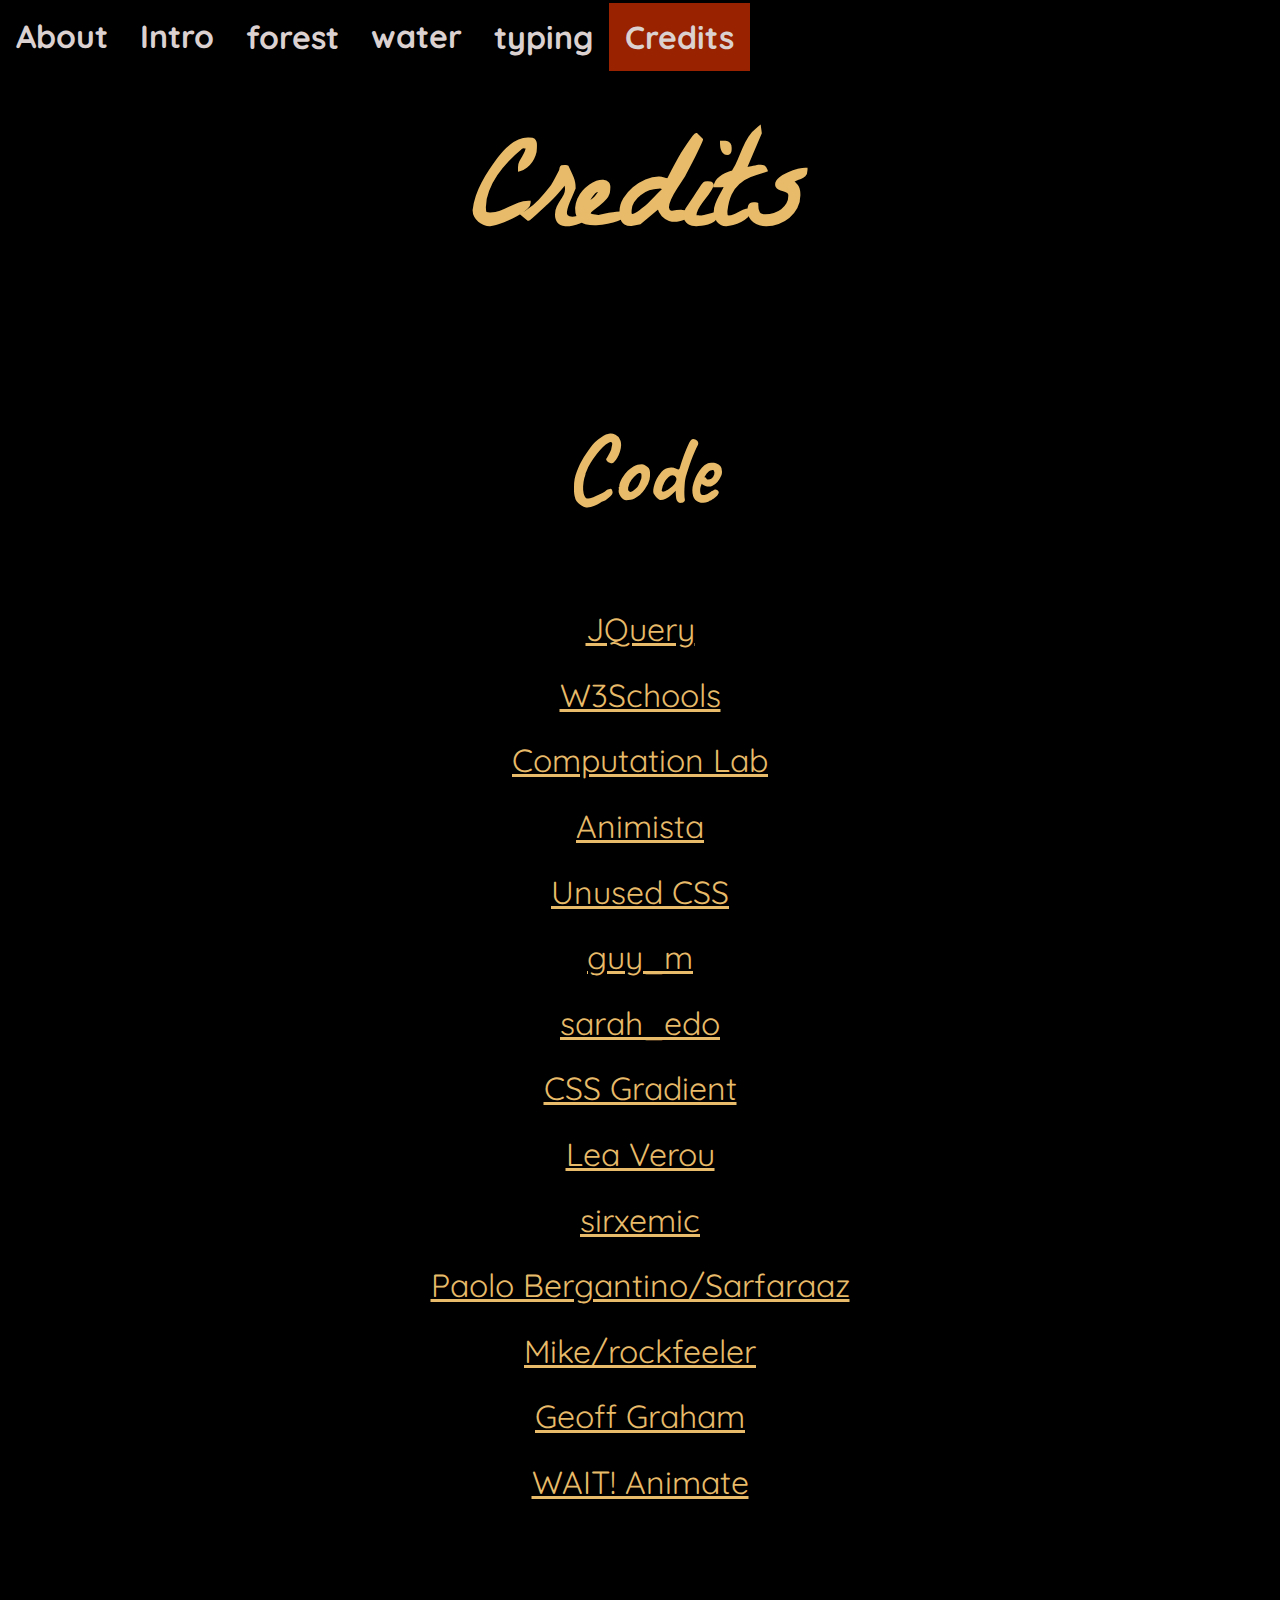
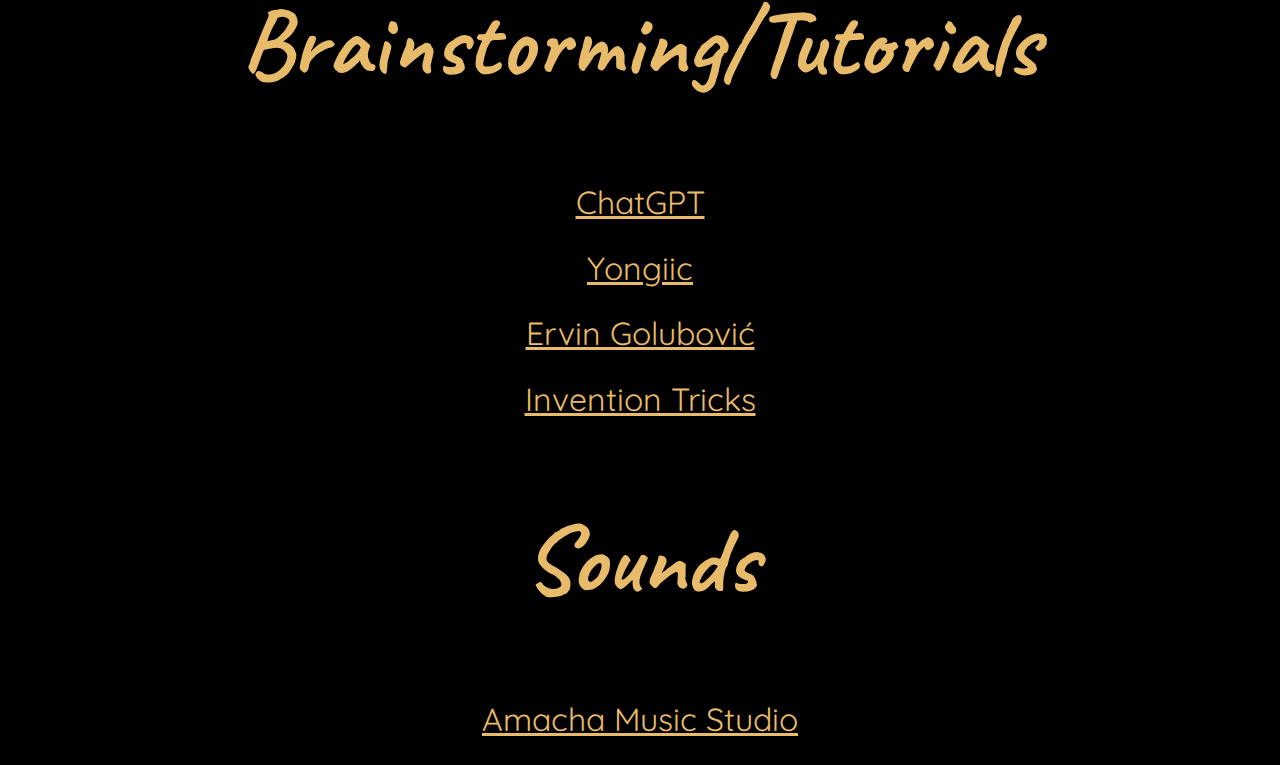
==== credits.html @ 82d1038f "Initial commit" ====
<!DOCTYPE html>
<html lang="en">

<head>
    <meta charset="UTF-8" />
    <meta name="viewport" content="width=device-width, initial-scale=1.0" />
    <title>20/40</title>
    <link rel="stylesheet" href="css/style.css" />
</head>

<body class="creditsBody">
    <!-- W3Schools Navigation Bar -->
    <!-- https://www.w3schools.com/css/css_navbar.asp -->
    <nav>
        <ul>
            <li><a href="index.html">About</a></li>
            <li><a href="intro.html">Intro</a></li>
            <li><a href="forest.html">forest</a></li>
            <li><a href="water.html">water</a></li>
            <li><a href="typing.html">typing</a></li>
            <li><a href="credits.html" class="active">Credits</a></li>
    </nav>
    <h1>Credits</h1>
    <h2>Code</h2>
    <a href="https://jquery.com/">JQuery</a>
    <a href="https://www.w3schools.com/">W3Schools</a>
    <a href="https://clab.concordia.ca/">Computation Lab</a>
    <a href="http://animista.net">Animista</a>
    <a href="https://unused-css.com/blog/css-shake-animation/">Unused CSS</a>
    <a
        href="https://stackoverflow.com/questions/8114657/how-to-style-the-parent-element-when-hovering-a-child-element">guy_m</a>
    <a href="https://cssgrid-generator.netlify.app/">sarah_edo</a>
    <a href="https://cssgradient.io/">CSS Gradient</a>
    <a href="https://projects.verou.me/bubbly/">Lea Verou</a>
    <a href="https://github.com/sirxemic/jquery.ripples/">sirxemic</a>
    <a href="https://stackoverflow.com/questions/1191464/is-there-a-way-to-use-use-text-as-the-background-with-css">Paolo
        Bergantino/Sarfaraaz</a>
    <a
        href="https://stackoverflow.com/questions/4502633/how-to-affect-other-elements-when-one-element-is-hovered">Mike/rockfeeler</a>
    <a href="https://codepen.io/geoffgraham/pen/jrWwWM">Geoff Graham</a>
    <a href="waitanimate.wstone.uk">WAIT! Animate</a>



    <h2>Brainstorming/Tutorials</h2>
    <a href="https://openai.com/blog/chatgpt">ChatGPT</a>
    <a href="https://www.youtube.com/watch?v=vD8zD-6dhyM">Yongiic</a>
    <a href="https://www.youtube.com/watch?v=ygPpr-yqsZQ">Ervin Golubović</a>
    <a href="https://www.youtube.com/watch?v=AlKNJdMMCY8">Invention Tricks</a>

    <h2>Sounds</h2>
    <a href="https://amachamusic.chagasi.com/">Amacha Music Studio</a>
    <!-- <script src="js/script.js"></script> -->
</body>

</html>
---- css/style.css ----
@import url("https://fonts.googleapis.com/css2?family=Caveat&family=DM+Sans:ital,opsz,wght@0,9..40,400;0,9..40,700;1,9..40,400;1,9..40,700&family=La+Belle+Aurore&family=Playfair+Display:ital,wght@0,400;0,700;1,400;1,700&family=Playfair:ital,opsz,wght@0,5..1200,400;0,5..1200,700;1,5..1200,400;1,5..1200,700&family=Quicksand:wght@400;700&display=swap");

body {
  margin: 0;
  padding: 0;
  box-sizing: border-box;
}

h1 {
  text-align: center;
  font-size: 8rem;
  font-family: "La Belle Aurore", cursive;
}

h2 {
  text-align: center;
  font-size: 4rem;
  font-family: "Caveat", cursive;
}

h1,
h2 {
  color: #e7bb69;
}

a,
a:visited {
  color: #e7bb69;
}

a:hover {
  color: rgb(132, 25, 19);
}

a:active {
  color: blue;
}

/* W3Schools Navigation Bar */
/* https://www.w3schools.com/css/css_navbar.asp */

nav {
  opacity: 0;
  transition: opacity 0.5s;
}

nav:hover {
  opacity: 1;
}

ul {
  list-style-type: none;
  margin: 0;
  padding: 0;
  position: fixed;
  top: 0;
  width: 100%;
  overflow: hidden;
  background-color: black;
  z-index: 10;
  font-size: 1.5em;
}

li {
  float: left;
  font-family: "DM Sans", sans-serif;
  font-weight: 700;
}

li a {
  display: block;
  text-align: center;
  padding: 14px 16px;
  text-decoration: none;
  color: #dbd1d0;
}

li a:visited {
  color: #dbd1d0;
}

li a:hover {
  color: black;
  background-color: #dbd1d0;
}

li a:active {
  color: white;
  background-color: #992200;
}

.active {
  background-color: #992200;
}

.navRightSide {
  float: right;
  font-family: "Playfair Display", serif;
  font-weight: 700;
}

/* Video Area */

.videoArea {
  display: flex;
  justify-content: center;
  align-items: center;
}

.videoArea video {
  border: 1em outset #cc6600;
  box-shadow: 10px 5px 10px black;
}

footer {
  display: flex;
  justify-content: center;
  flex: auto;
}

.footerContainer {
  background: black;
  border-radius: 0.4em;
  width: 10%;
  height: auto;
  /* min-height: 0.5em; */
  box-shadow: 10px 5px 10px black;
  margin: 5% 4%;
  border: thick double #cc6600;
  text-align: center;
  font-size: 2rem;
  padding: 2% 3%;
}

.footerContainer a {
  text-decoration: none;
  transition: all 0.3s;
}

.footerContainer.fortyText {
  font-size: 2.5rem;
}

/* Code from W3Schools */
/* https://www.w3schools.com/howto/howto_css_fullscreen_video.asp */
.bgVideo {
  position: fixed;
  right: 0;
  bottom: 0;
  min-width: 100%;
  min-height: 100%;
  z-index: -10;
}

.introTitle {
  display: flex;
  justify-content: center;
  align-items: center;
}

.twentyText {
  font-family: "Quicksand", sans-serif;
}

.fortyText {
  font-family: "Playfair", serif;
}

.twentyTextHand,
.fortyTextHand {
  font-size: 2rem;
}

.twentyTextHand {
  font-family: "Caveat", cursive;
}

.fortyTextHand {
  font-family: "La Belle Aurore", cursive;
}

/* Speech Bubble Code from Lea Verou */
/* https://projects.verou.me/bubbly/ */
.twentyTextbox,
.fortyTextbox {
  position: relative;
  background: black;
  border-radius: 0.4em;
  width: 40%;
  min-width: 600px;
  min-height: 8em;
  box-shadow: 10px 5px 10px black;
  margin: 7% 0;
  border: thick double #cc6600;
}

.twentyTextbox {
  margin-left: 5%;
}

.twentyTextbox:after {
  content: "";
  position: absolute;
  left: 0;
  top: 50%;
  border: 45px solid transparent;
  border-right-color: black;
  border-left: 0;
  margin-top: -45px;
  margin-left: -45px;
  z-index: -1;
}

.twentyTextbox p,
.fortyTextbox p {
  padding: 1% 4%;
  margin: 3% 1%;
  font-size: 2em;
  color: white;
}

.fortyTextbox {
  margin-right: 5%;
  left: 55%;
}

.fortyTextbox:after {
  content: "";
  position: absolute;
  right: 0;
  top: 50%;
  width: 0;
  height: 0;
  border: 45px solid transparent;
  border-left-color: black;
  border-right: 0;
  margin-top: -45px;
  margin-right: -45px;
  z-index: -1;
}

/* Index */
.indexTitle {
  text-align: center;
  padding: 5% 2%;
  margin: auto;
  color: #ffa922;
  font-size: 2rem;
  font-family: "DM Sans", sans-serif;
}

.indexTitle h2 {
  color: #ffa922;
}

.indexTitle a {
  color: #ffa922;
  font-size: 4rem;
  transition: color 0.5s;
  font-family: "La Belle Aurore", cursive;
  font-size: 6rem;
}

.indexTitle a:hover {
  color: rgb(122, 23, 23);
}

/* Intro */

.introBody {
  background: rgb(122, 23, 23);
}

/* Gradient code from CSS Gradient */
/* https://cssgradient.io/ */
.redGradientArea {
  min-height: 2500px;
}

.orangeGradientArea {
  min-height: 1000px;
}

.yellowGradientArea {
  min-height: 100vh;
  width: auto;
}

.redGradientArea {
  background: rgb(194, 77, 38);
  background: linear-gradient(
    0deg,
    rgba(194, 77, 38, 1) 0%,
    rgba(122, 23, 23, 1) 15%
  );
}

.orangeGradientArea {
  position: relative;
  background: rgb(195, 145, 35);
  background: linear-gradient(
    0deg,
    rgba(195, 145, 35, 1) 0%,
    rgba(194, 77, 38, 1) 15%
  );
  display: flex;
  justify-content: center;
  align-items: center;
  z-index: 1;
}

/* Code from  sarah_edo */
/* https://cssgrid-generator.netlify.app/ */
.yellowGradientArea {
  background: rgb(195, 145, 35);
  font-size: 11rem;
  font-family: "DM Sans", sans-serif;
  font-style: italic;
  text-align: right;
  /* display: flex;
  justify-content: flex-end;
  align-items: center; */
  display: grid;
  grid-template-columns: repeat(2, 1fr);
  grid-template-rows: 1fr;
  grid-column-gap: 20px;
  grid-row-gap: 0px;
  overflow: hidden; /* Hide scrollbars */
  transition: all 0.5s;
  /* Code from guy_m */
  /* https://stackoverflow.com/questions/8114657/how-to-style-the-parent-element-when-hovering-a-child-element */
  pointer-events: none;
}

.yellowGradientArea a {
  grid-column: 2;
  grid-row: 1/2;
  padding: 0 5%;
  /* Code from W3Schools */
  /* https://www.w3schools.com/css/css_align.asp */
  display: block;
  margin: auto;
  text-decoration: none;
  pointer-events: auto;
}

.yellowGradientArea a:hover {
  font-family: "Playfair Display", serif;
  animation: rotate-scale-up-ver 0.65s linear both;
}

.yellowGradientArea:hover {
  background: black;
}

.yellowGradientArea video {
  grid-column: 1;
  grid-row: 1/2;
  /* Code from W3Schools */
  /* https://www.w3schools.com/css/css_align.asp */
  display: block;
  margin: auto;
  width: 80%;
}

/* Code from Paolo Bergantino/Sarfaraaz */
/* https://stackoverflow.com/questions/1191464/is-there-a-way-to-use-use-text-as-the-background-with-css */
.twentyTextBG,
.fortyTextBG {
  position: absolute;
  top: 0;
  left: 0;
  bottom: 0;
  right: 0;
  z-index: -3;
  overflow: hidden;
  font-weight: 700;
  font-size: 4rem;
  text-align: justify;
  color: #db7d09;
  opacity: 0;
  transition: opacity 0.5s;
}

.twentyTextBG {
  font-family: "DM Sans", sans-serif;
}

.fortyTextBG {
  font-family: "Playfair Display", serif;
}

/* Code from Mike/rockfeeler */
/* https://stackoverflow.com/questions/4502633/how-to-affect-other-elements-when-one-element-is-hovered */
.twentyCard:hover + .twentyTextBG,
.fortyCard:hover + .fortyTextBG {
  opacity: 1;
}

.cardArea {
  display: flex;
  justify-content: center;
  align-items: center;
}

/* Card Code from W3Schools */
/* https://www.w3schools.com/howto/howto_css_cards.asp */
.card {
  /* Add shadows to create the "card" effect */
  box-shadow: 0 8px 16px 0 rgba(0, 0, 0, 0.2);
  transition: all 0.3s;
  min-width: 400px;
  min-height: 300px;
  width: 15%;
  display: flex;
  align-items: center;
  justify-content: center;
  background-color: orange;
  margin: 5%;
}

/* On mouse-over, add a deeper shadow */
.card:hover {
  box-shadow: 0px 0px 49px -8px #000000;
}

/* Add some padding inside the card container */
.cardContainer {
  padding: 4%;
  min-height: 730px;
  border: solid 3px black;
}

/* Code from W3Schools */
/* https://www.w3schools.com/howto/howto_css_image_center.asp */
.cardContainer img {
  border: thick double black;
  display: block;
  margin-left: auto;
  margin-right: auto;
  width: auto;
}

.card.twentyText {
  font-size: 1.4rem;
}

.card.fortyText {
  font-size: 1.5rem;
}

/* Forest Page */

.forestBody {
  background-color: #1f320a;
}

.poemArea {
  font-family: "DM Sans", sans-serif;
  font-size: 1.5rem;
  font-style: italic;
  font-weight: 700;
  text-align: center;
  margin: 4%;
  color: #e7bb69;
}

.shaking {
  animation: vertical-shaking 0.5s infinite;
}

.dandelionContainer {
  /* display: inline-block; */
  position: fixed;
  /* animation: 3s infinite fallingLeaves; */
  z-index: 9;
}

.dandelionContainer img:nth-child(1) {
  position: absolute;
  top: -800px;
  left: 200px;
  animation: 13s infinite fallingLeaves;
}

.dandelionContainer img:nth-child(2) {
  position: absolute;
  top: -700px;
  left: 500px;
  animation: 20s infinite fallingLeaves;
}

.dandelionContainer img:nth-child(3) {
  position: absolute;
  top: -550px;
  left: 350px;
  animation: 10s infinite fallingLeaves;
}

.dandelionContainer img:nth-child(4) {
  position: absolute;
  top: -500px;
  left: 100px;
  animation: 17s infinite fallingLeaves;
}

.dandelionContainer img:nth-child(5) {
  position: absolute;
  top: -650px;
  left: 270px;
  animation: 22s infinite fallingLeaves;
}

.dandelionContainer img:nth-child(6) {
  position: absolute;
  top: -800px;
  left: 400px;
  animation: 20s infinite fallingLeaves;
}

.dandelionContainer img:nth-child(7) {
  position: absolute;
  top: -420px;
  left: 235px;
  animation: 15s infinite fallingLeaves;
}

/* Water */

.waterBody {
  position: relative;
}

.waterArea {
  /* position: fixed; */
  z-index: 10;
}

.waterArea p {
  filter: blur(0.7px);
}

/* Typing */
.typingBody {
  overflow-x: hidden;
}

/* Typewritter Code from Geoff Graham */
/* https://codepen.io/geoffgraham/pen/jrWwWM */
.typeArea1,
.typeArea2 {
  overflow: hidden; /* Ensures the content is not revealed until the animation */
  border-right: 0.15em solid orange; /* The typwriter cursor */
  margin: 0 auto; /* Gives that scrolling effect as the typing happens */
  /* animation: typing 3.5s steps(30, end), blink-caret 0.5s step-end infinite; */
}

.typeArea1 {
  animation: typing 3s linear;
}

.typeArea2 {
  animation: waitAnimateTyping 9s linear infinite;
  transform-origin: 50% 50%;
}

/* Credits */
.creditsBody {
  text-align: center;
  margin-top: 5%;
  background: black;
}

.creditsBody h2 {
  font-size: 6rem;
}

.creditsBody a {
  display: block;
  margin: 2% 0;
  font-family: "Quicksand", sans-serif;
  font-size: 2rem;
}

/* ----------------------------------------------
 * Generated by Animista on 2023-11-18 11:44:59
 * Licensed under FreeBSD License.
 * See http://animista.net/license for more info. 
 * w: http://animista.net, t: @cssanimista
 * ---------------------------------------------- */

/**
 * ----------------------------------------
 * animation rotate-scale-up-ver
 * ----------------------------------------
 */
@keyframes rotate-scale-up-ver {
  0% {
    transform: scale(1) rotateY(0);
  }
  50% {
    transform: scale(2) rotateY(180deg);
  }
  100% {
    transform: scale(1) rotateY(360deg);
  }
}

/* Code from Unused CSS*/
/* https://unused-css.com/blog/css-shake-animation/ */

@keyframes vertical-shaking {
  0% {
    transform: translateY(0);
  }
  25% {
    transform: translateY(5px);
  }
  50% {
    transform: translateY(-5px);
  }
  75% {
    transform: translateY(5px);
  }
  100% {
    transform: translateY(0);
  }
}

@keyframes fallingLeaves {
  0% {
    transform: translate(0px, 0px) rotate(0deg);
  }
  /* 75% {
    opacity: 1;
  } */
  100% {
    transform: translate(1000px, 1000px) rotate(360deg);
    /* transform: translateX(1000px); */
    opacity: 0;
  }
}

/* Typewritter Code from Geoff Graham */
/* https://codepen.io/geoffgraham/pen/jrWwWM */
/* The typing effect */
@keyframes typing {
  from {
    width: 0;
  }
  to {
    width: 100%;
  }
}

/* The typewriter cursor effect */
@keyframes blink-caret {
  from,
  to {
    border-color: transparent;
  }
  50% {
    border-color: orange;
  }
}

/*
Generated by
waitanimate.wstone.uk
*/

.waitAnimateTyping {
  animation: waitAnimateTyping 9s linear infinite;
  transform-origin: 50% 50%;
}

@keyframes waitAnimateTyping {
  0% {
    width: 0;
  }
  22.222% {
    width: 100%;
  }
  100% {
    width: 100%;
  }
}
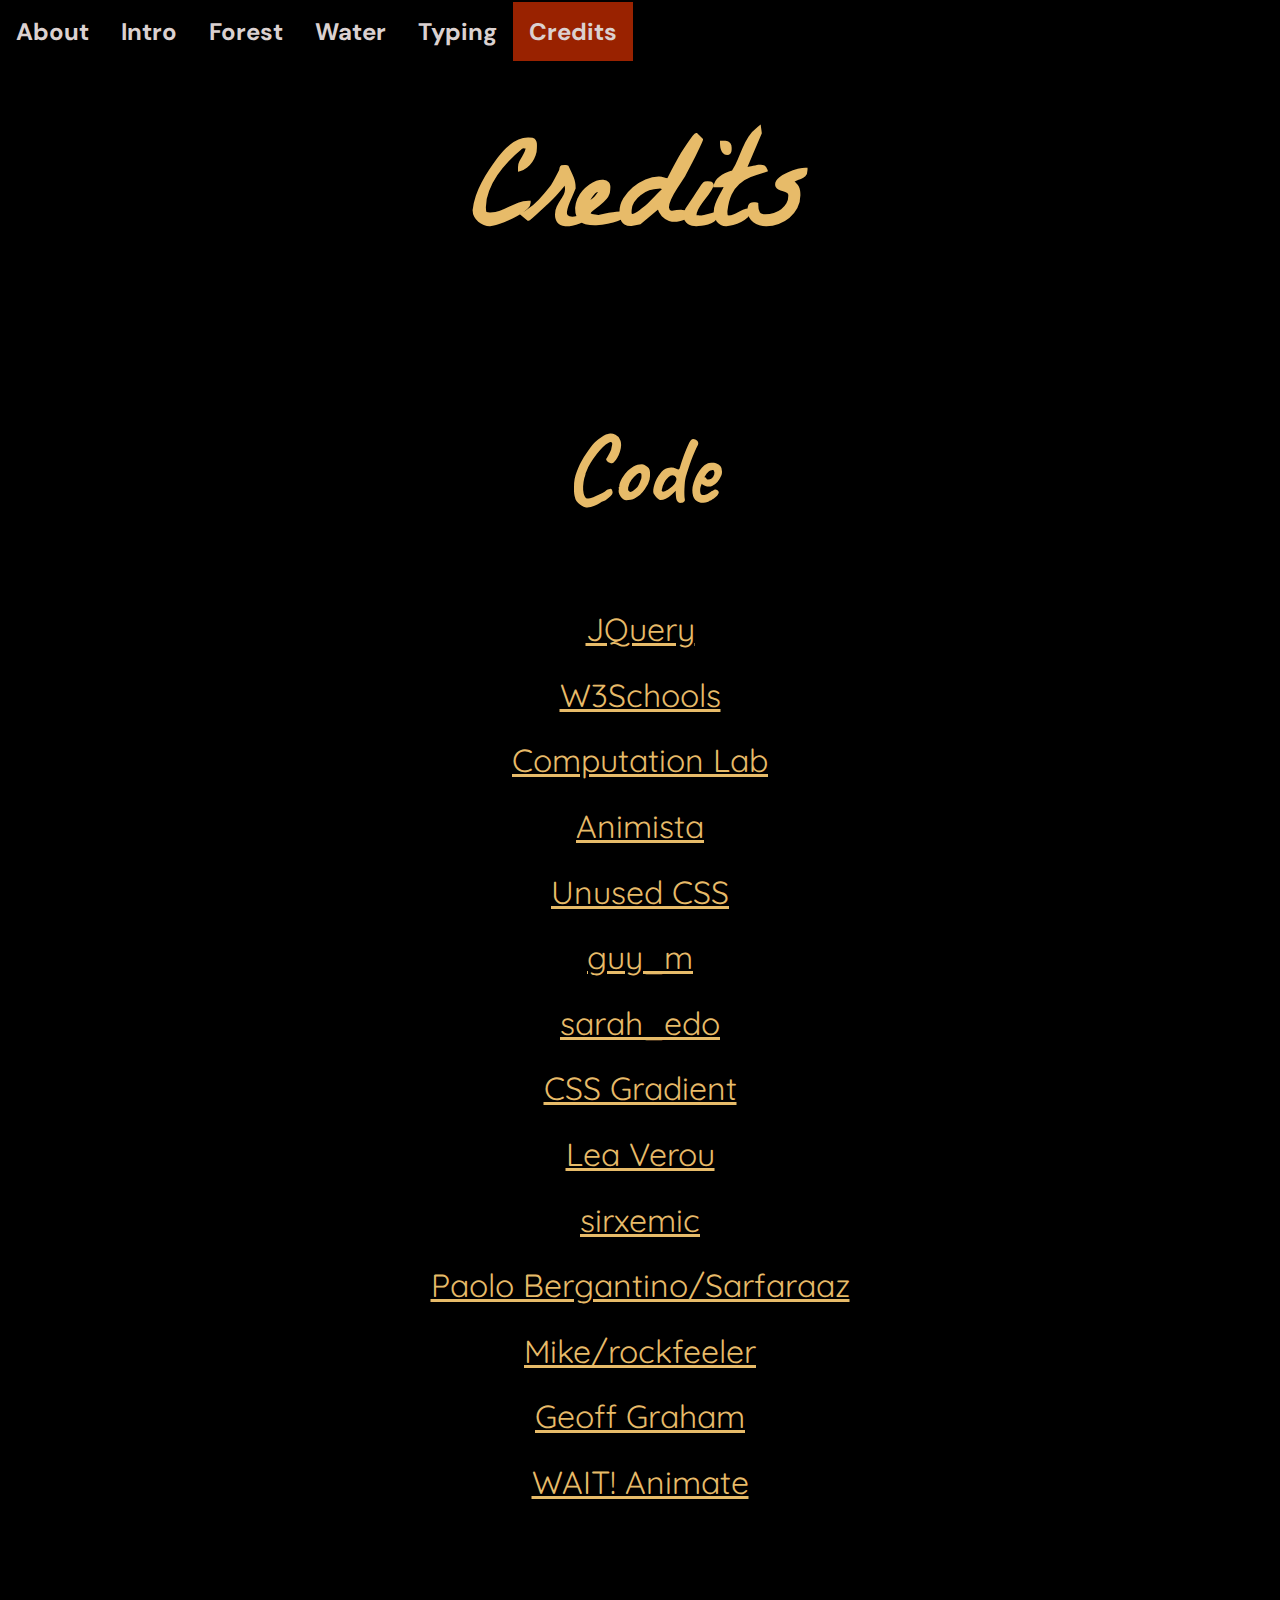
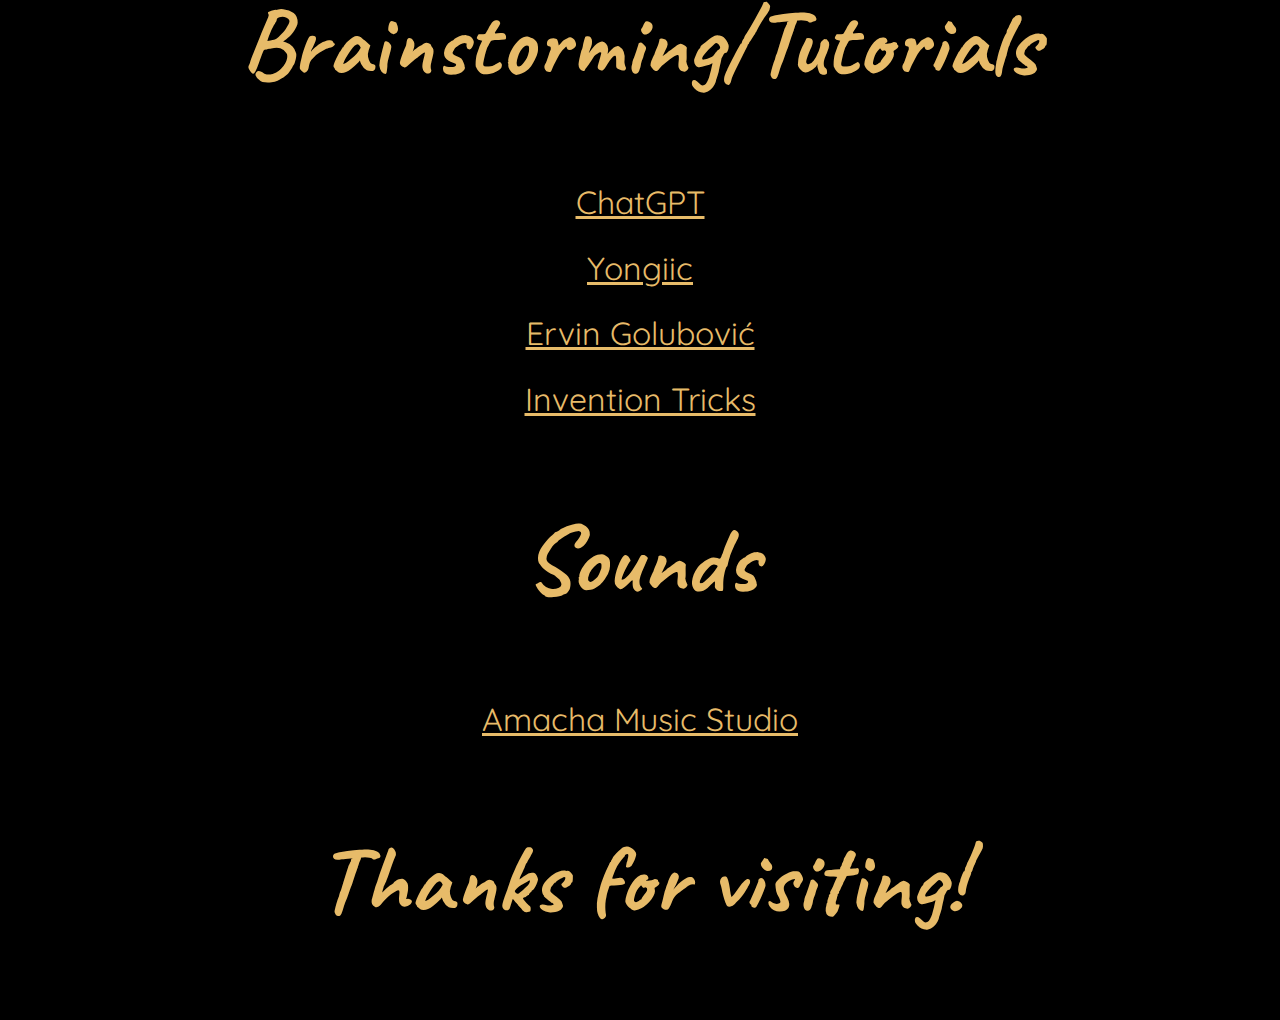
==== commit 9904b52c: "Updated the credits page" ====
--- a/credits.html
+++ b/credits.html
@@ -15,9 +15,9 @@
         <ul>
             <li><a href="index.html">About</a></li>
             <li><a href="intro.html">Intro</a></li>
-            <li><a href="forest.html">forest</a></li>
-            <li><a href="water.html">water</a></li>
-            <li><a href="typing.html">typing</a></li>
+            <li><a href="forest.html">Forest</a></li>
+            <li><a href="water.html">Water</a></li>
+            <li><a href="typing.html">Typing</a></li>
             <li><a href="credits.html" class="active">Credits</a></li>
     </nav>
     <h1>Credits</h1>
@@ -50,6 +50,8 @@
 
     <h2>Sounds</h2>
     <a href="https://amachamusic.chagasi.com/">Amacha Music Studio</a>
+
+    <h2>Thanks for visiting!</h2>
     <!-- <script src="js/script.js"></script> -->
 </body>
 
--- a/css/style.css
+++ b/css/style.css
@@ -575,6 +575,12 @@
   font-size: 6rem;
 }
 
+.creditsBody li a {
+  font-family: "DM Sans", sans-serif;
+  font-weight: 700;
+  font-size: 1.5rem;
+}
+
 .creditsBody a {
   display: block;
   margin: 2% 0;
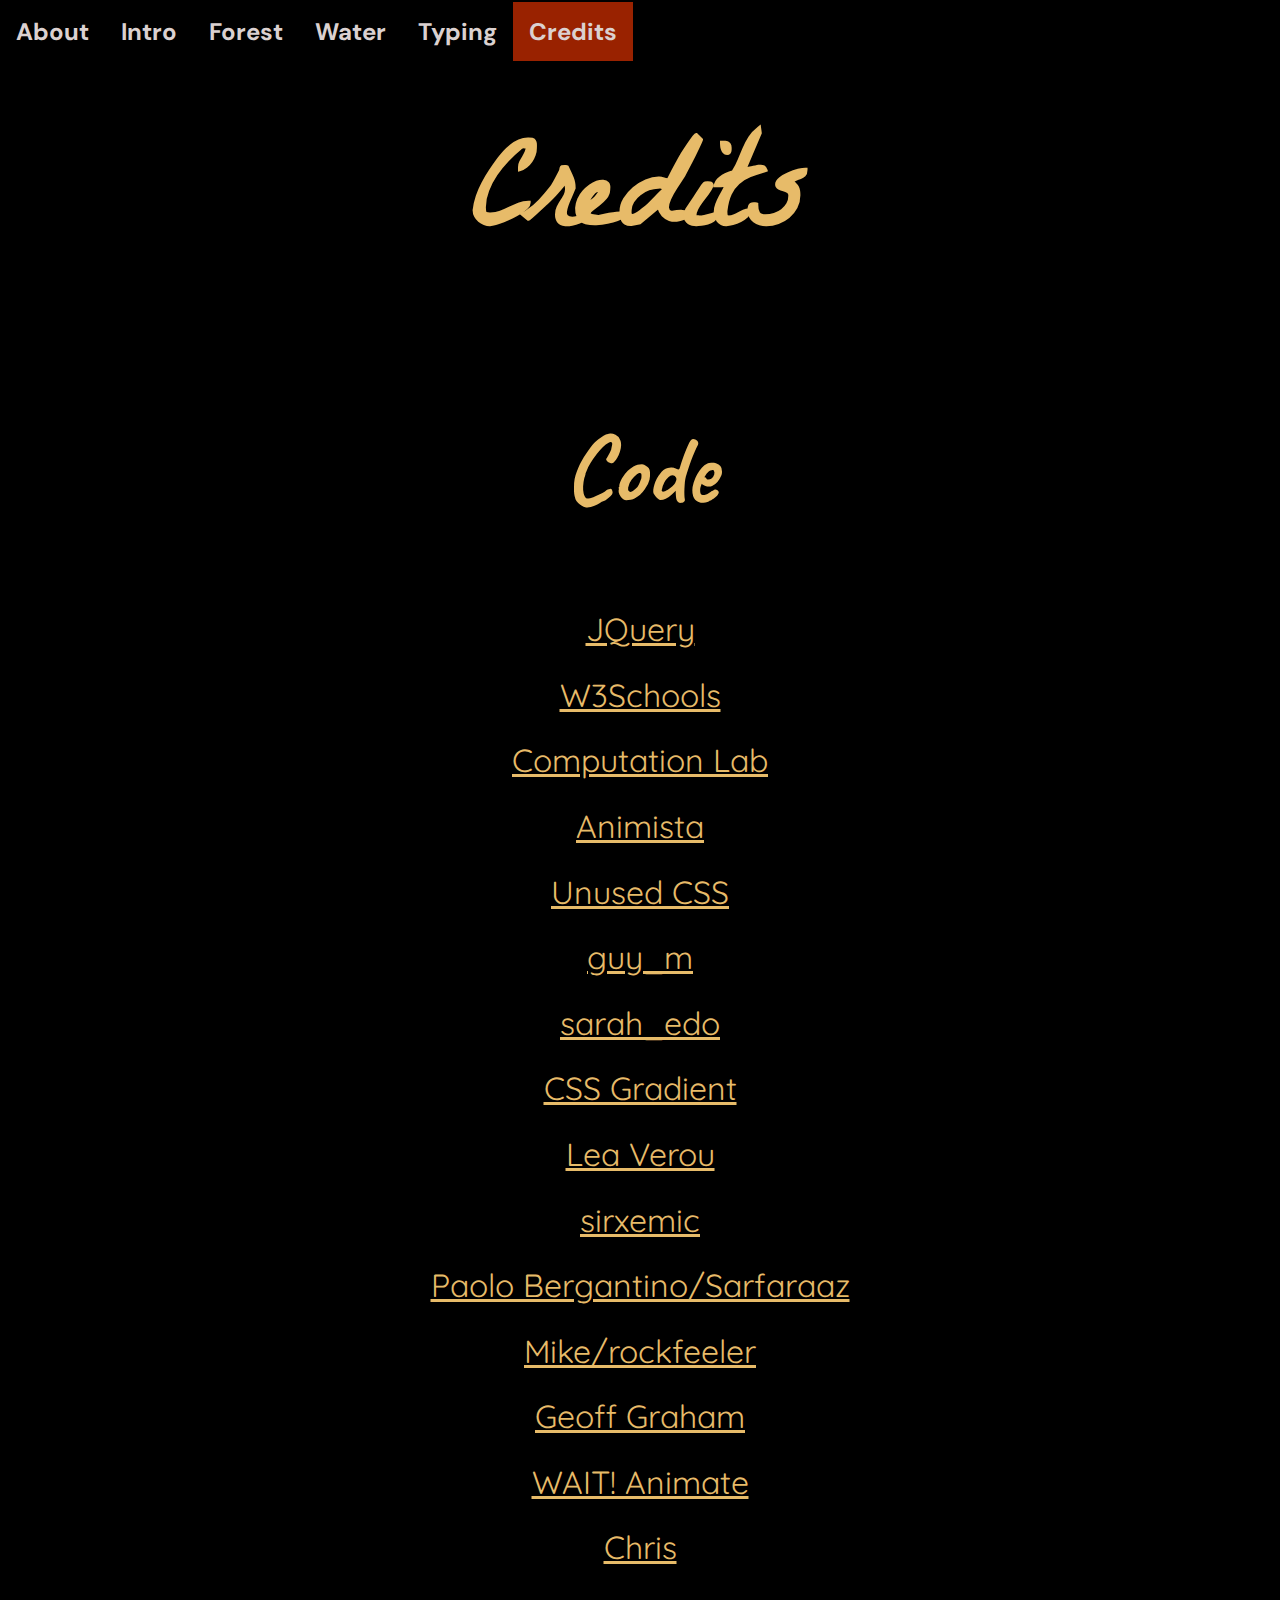
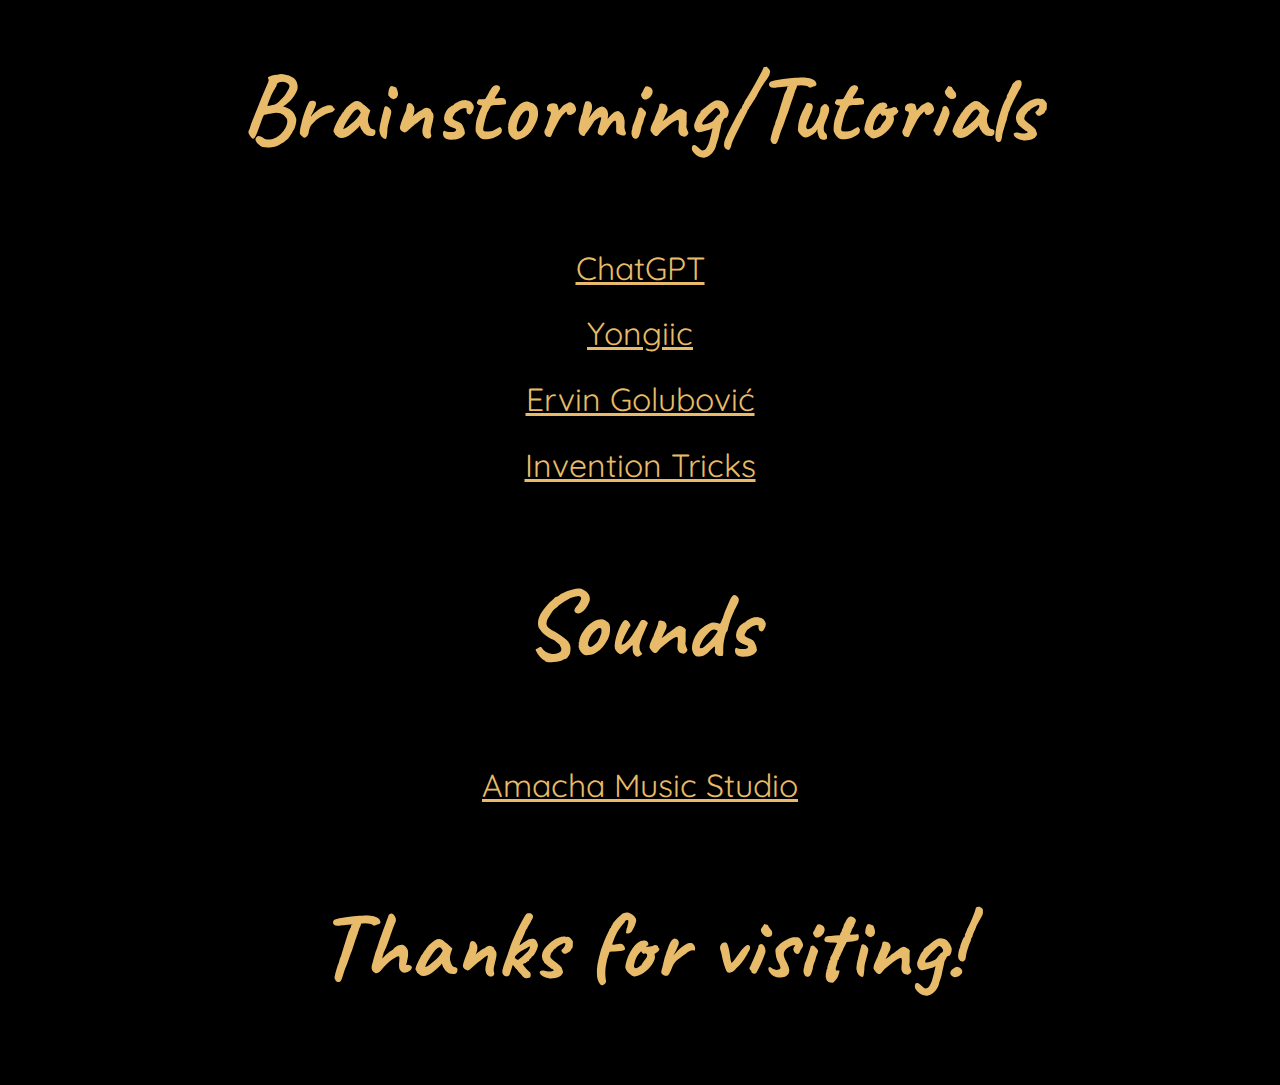
==== commit b0945cc8: "Updated the Water page" ====
--- a/credits.html
+++ b/credits.html
@@ -39,6 +39,7 @@
         href="https://stackoverflow.com/questions/4502633/how-to-affect-other-elements-when-one-element-is-hovered">Mike/rockfeeler</a>
     <a href="https://codepen.io/geoffgraham/pen/jrWwWM">Geoff Graham</a>
     <a href="waitanimate.wstone.uk">WAIT! Animate</a>
+    <a href="https://stackoverflow.com/questions/4809644/css-filter-on-whole-page">Chris</a>
 
 
 
--- a/css/style.css
+++ b/css/style.css
@@ -531,13 +531,24 @@
   position: relative;
 }
 
+.waterBody h1,
+h2,
+p {
+  filter: blur(0.7px);
+}
+
+/* Overlay code from Chris */
+/* https://stackoverflow.com/questions/4809644/css-filter-on-whole-page */
 .waterArea {
-  /* position: fixed; */
+  position: absolute;
+  top: 0;
+  right: 0;
+  bottom: 0;
+  left: 0;
   z-index: 10;
-}
-
-.waterArea p {
-  filter: blur(0.7px);
+  /* background: #000;
+  opacity: 0.6;
+  filter: alpha(opacity=60); */
 }
 
 /* Typing */
